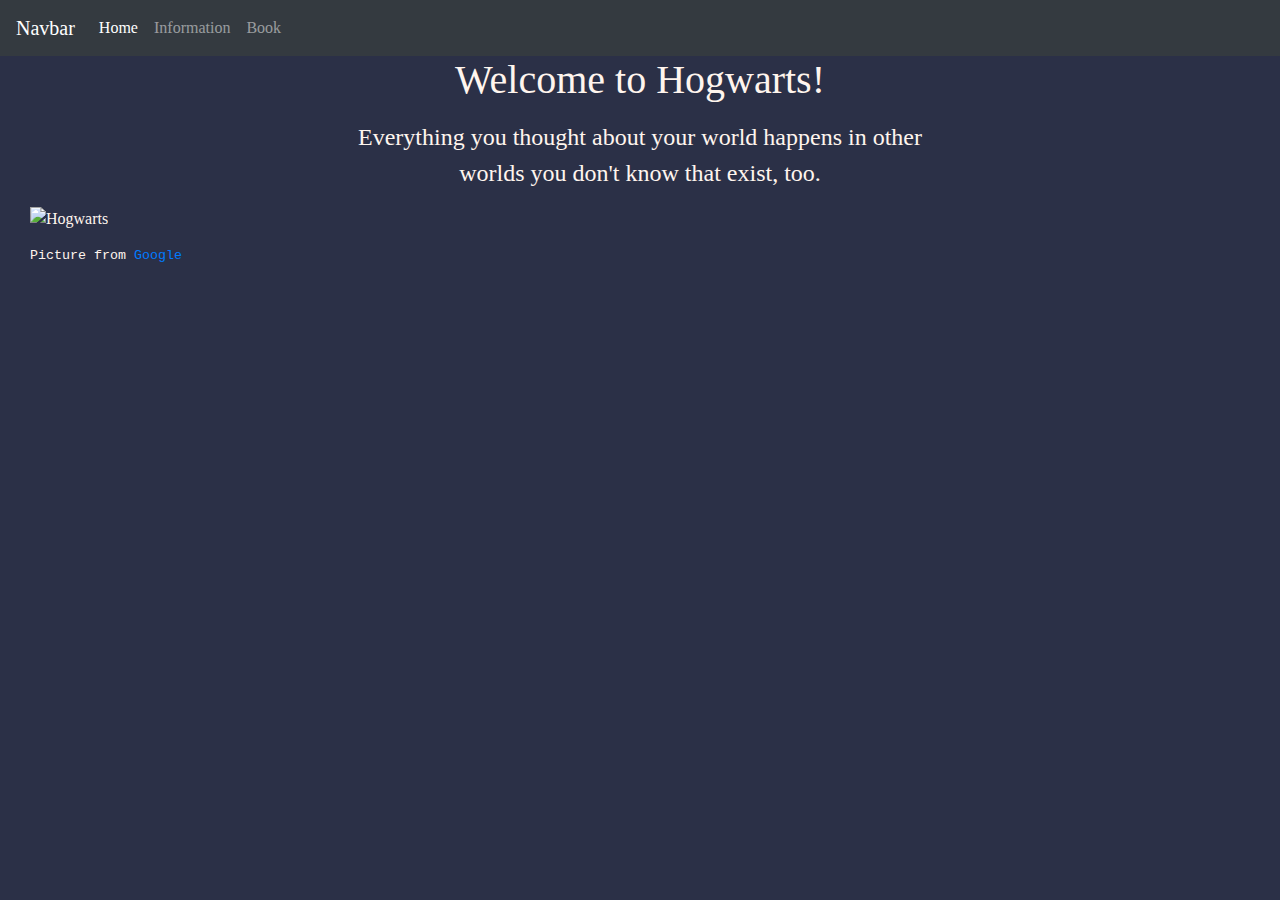
==== public/index.html @ ef43294f "Inport file" ====
<!doctype html>
<html lang="en">
  <head>
    <!-- Required meta tags -->
    <meta charset="utf-8">
    <meta name="viewport" content="width=device-width, initial-scale=1, shrink-to-fit=no">

    <!-- Bootstrap CSS -->
    <link rel="stylesheet" href="https://stackpath.bootstrapcdn.com/bootstrap/4.5.2/css/bootstrap.min.css" integrity="sha384-JcKb8q3iqJ61gNV9KGb8thSsNjpSL0n8PARn9HuZOnIxN0hoP+VmmDGMN5t9UJ0Z" crossorigin="anonymous">
    <!-- my custom CSS goes here-->
    <link rel="stylesheet" href="css/styles.css">
    <title>Welcome to Hogwarts!</title>
  </head>
  <body>
    <nav class="navbar navbar-expand-lg navbar-dark bg-dark">
        <a class="navbar-brand" href="#">Navbar</a>
        <button class="navbar-toggler" type="button" data-toggle="collapse" data-target="#navbarSupportedContent" aria-controls="navbarSupportedContent" aria-expanded="false" aria-label="Toggle navigation">
          <span class="navbar-toggler-icon"></span>
        </button>
      
        <div class="collapse navbar-collapse" id="navbarSupportedContent">
          <ul class="navbar-nav mr-auto">
            <li class="nav-item active">
              <a class="nav-link" href="">Home <span class="sr-only">(current)</span></a>
            </li>
            <li class="nav-item">
              <a class="nav-link" href="information.html">Information</a>
            </li>
            <li class="nav-item">
              <a class="nav-link" href="table.html">Book</a>
            </li>
          </ul>
        </div>
      </nav>
      <div class="container-fluid">
    <div class="row">
        <div class="col myLeftCol cardPane cardPaneLeft">
        </div>
        <div class="col-6">
          <h1 class="center">Welcome to Hogwarts!</h1>
          <p class="center">Everything you thought about your world happens in other worlds you don't know that exist, too.</p>
        </div>
        <div class="col cardPane cardPane Right">
        </div>
    </div>
    <img src="https://images.unsplash.com/photo-1598153346810-860daa814c4b?ixlib=rb-1.2.1&ixid=eyJhcHBfaWQiOjEyMDd9&auto=format&fit=crop&w=2090&q=80" alt="Hogwarts" class="container-fluid">
    <p id="citation">Picture from <a href="https://images.unsplash.com/photo-1598153346810-860daa814c4b?ixlib=rb-1.2.1&ixid=eyJhcHBfaWQiOjEyMDd9&auto=format&fit=crop&w=2090&q=80">Google</a></p>
    </div>

    <!-- Optional JavaScript -->
    <!-- jQuery first, then Popper.js, then Bootstrap JS -->
    <script src="https://code.jquery.com/jquery-3.5.1.slim.min.js" integrity="sha384-DfXdz2htPH0lsSSs5nCTpuj/zy4C+OGpamoFVy38MVBnE+IbbVYUew+OrCXaRkfj" crossorigin="anonymous"></script>
    <script src="https://cdn.jsdelivr.net/npm/popper.js@1.16.1/dist/umd/popper.min.js" integrity="sha384-9/reFTGAW83EW2RDu2S0VKaIzap3H66lZH81PoYlFhbGU+6BZp6G7niu735Sk7lN" crossorigin="anonymous"></script>
    <script src="https://stackpath.bootstrapcdn.com/bootstrap/4.5.2/js/bootstrap.min.js" integrity="sha384-B4gt1jrGC7Jh4AgTPSdUtOBvfO8shuf57BaghqFfPlYxofvL8/KUEfYiJOMMV+rV" crossorigin="anonymous"></script>
    
  </body>
</html>

<!-- id have priority over class-->
<!-- use # to assign id, use . to assign class -->
---- public/css/styles.css ----
html,
body {
    background-color: rgb(43, 48, 71) ;
    color: seashell;
    font-family: cursive;
}

nav,
.navbar{
   background-color: rgb(0,20,120); 
   color:aquamarine;
}

.center {
    text-align: center;
}

table{
    margin: 0.5em;
    width: 290px;
}

th {
    background-color: rgba(87, 11, 26, 0.603);
    color:white;
    padding: 2em;
}

td {
    border: 1px solid rgb(126, 73, 131);
    padding-left: .5em;
    padding-right: .5em;
    color:seashell;
}

form {
    margin:20px;
}

label {
    width: 150px;
    display: inline-block;
}

#citation {
    font-family: 'Courier New', Courier, monospace;
    font-size: 10pt;
    margin: 15px;
}

p {
    margin:15px;
    font-size: 24px;
}
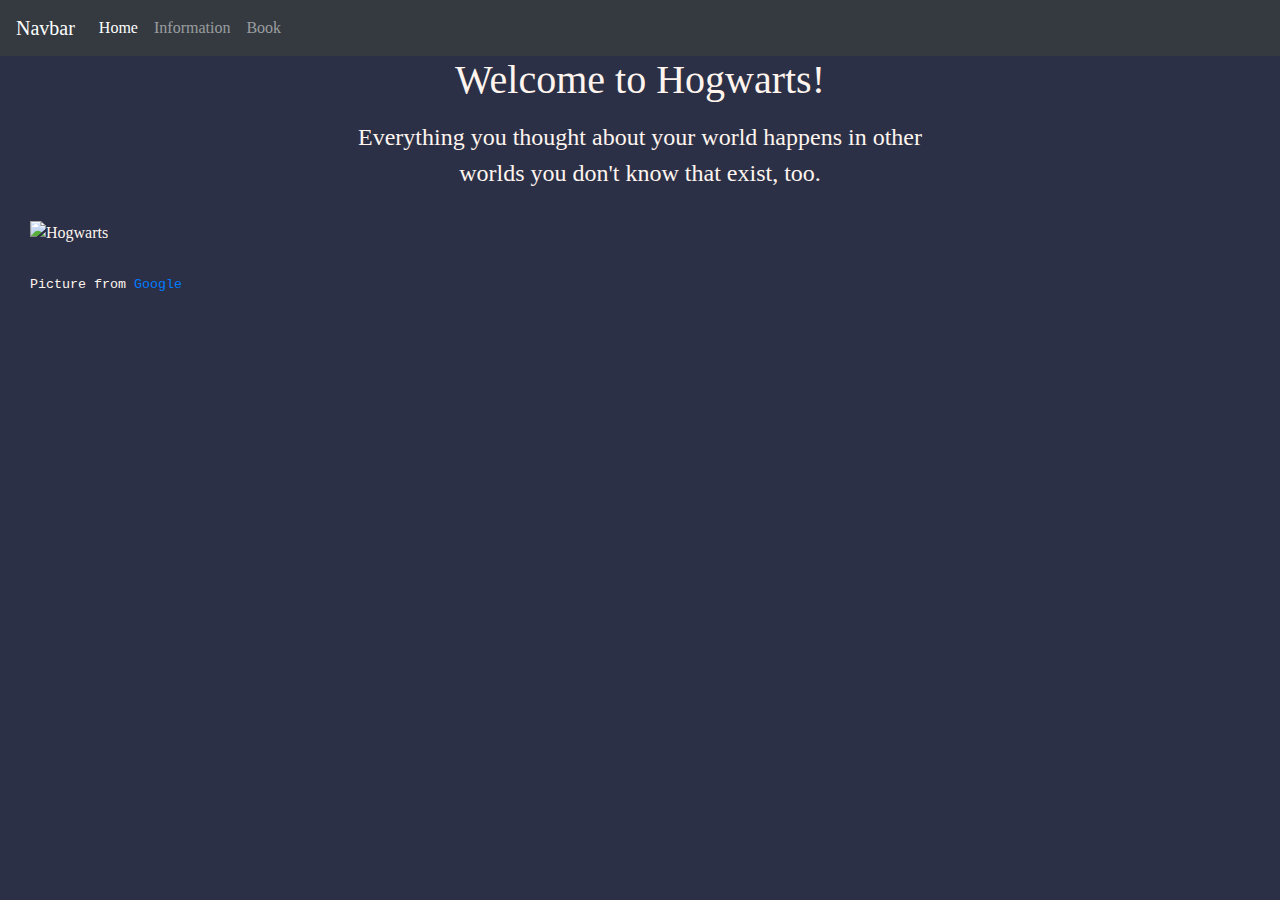
==== commit 3f84114c: "wraping up" ====
--- a/public/index.html
+++ b/public/index.html
@@ -17,7 +17,7 @@
         <button class="navbar-toggler" type="button" data-toggle="collapse" data-target="#navbarSupportedContent" aria-controls="navbarSupportedContent" aria-expanded="false" aria-label="Toggle navigation">
           <span class="navbar-toggler-icon"></span>
         </button>
-      
+
         <div class="collapse navbar-collapse" id="navbarSupportedContent">
           <ul class="navbar-nav mr-auto">
             <li class="nav-item active">
@@ -52,7 +52,6 @@
     <script src="https://code.jquery.com/jquery-3.5.1.slim.min.js" integrity="sha384-DfXdz2htPH0lsSSs5nCTpuj/zy4C+OGpamoFVy38MVBnE+IbbVYUew+OrCXaRkfj" crossorigin="anonymous"></script>
     <script src="https://cdn.jsdelivr.net/npm/popper.js@1.16.1/dist/umd/popper.min.js" integrity="sha384-9/reFTGAW83EW2RDu2S0VKaIzap3H66lZH81PoYlFhbGU+6BZp6G7niu735Sk7lN" crossorigin="anonymous"></script>
     <script src="https://stackpath.bootstrapcdn.com/bootstrap/4.5.2/js/bootstrap.min.js" integrity="sha384-B4gt1jrGC7Jh4AgTPSdUtOBvfO8shuf57BaghqFfPlYxofvL8/KUEfYiJOMMV+rV" crossorigin="anonymous"></script>
-    
   </body>
 </html>
 
--- a/public/css/styles.css
+++ b/public/css/styles.css
@@ -2,7 +2,7 @@
 body {
     background-color: rgb(43, 48, 71) ;
     color: seashell;
-    font-family: cursive;
+    font-family: fantasy;
 }
 
 nav,
@@ -51,4 +51,9 @@
 p {
     margin:15px;
     font-size: 24px;
-}+}
+
+img {
+    margin: 15px;
+}
+
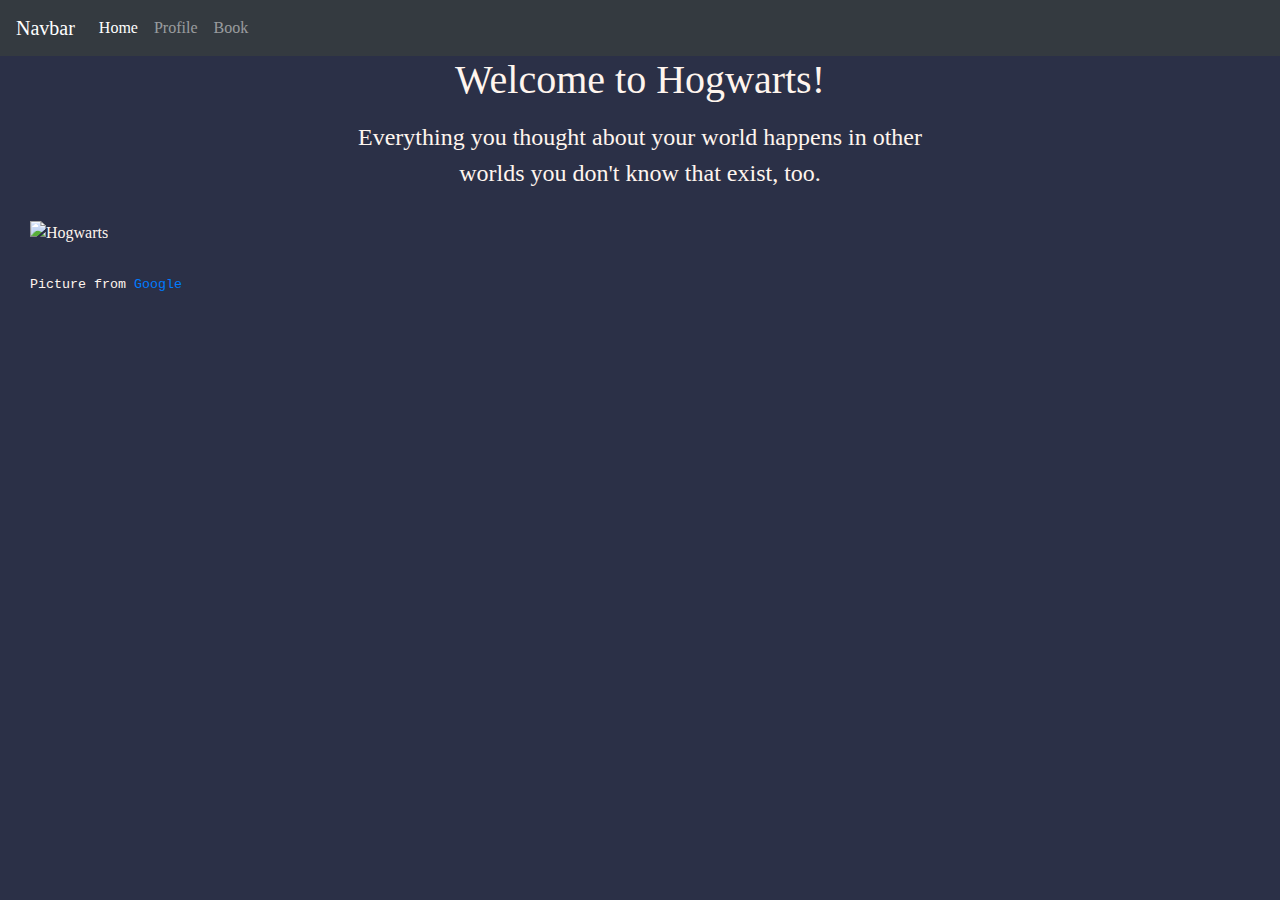
==== commit 6c217e41: "rename" ====
--- a/public/index.html
+++ b/public/index.html
@@ -24,7 +24,7 @@
               <a class="nav-link" href="">Home <span class="sr-only">(current)</span></a>
             </li>
             <li class="nav-item">
-              <a class="nav-link" href="information.html">Information</a>
+              <a class="nav-link" href="profile.html">Profile</a>
             </li>
             <li class="nav-item">
               <a class="nav-link" href="table.html">Book</a>
